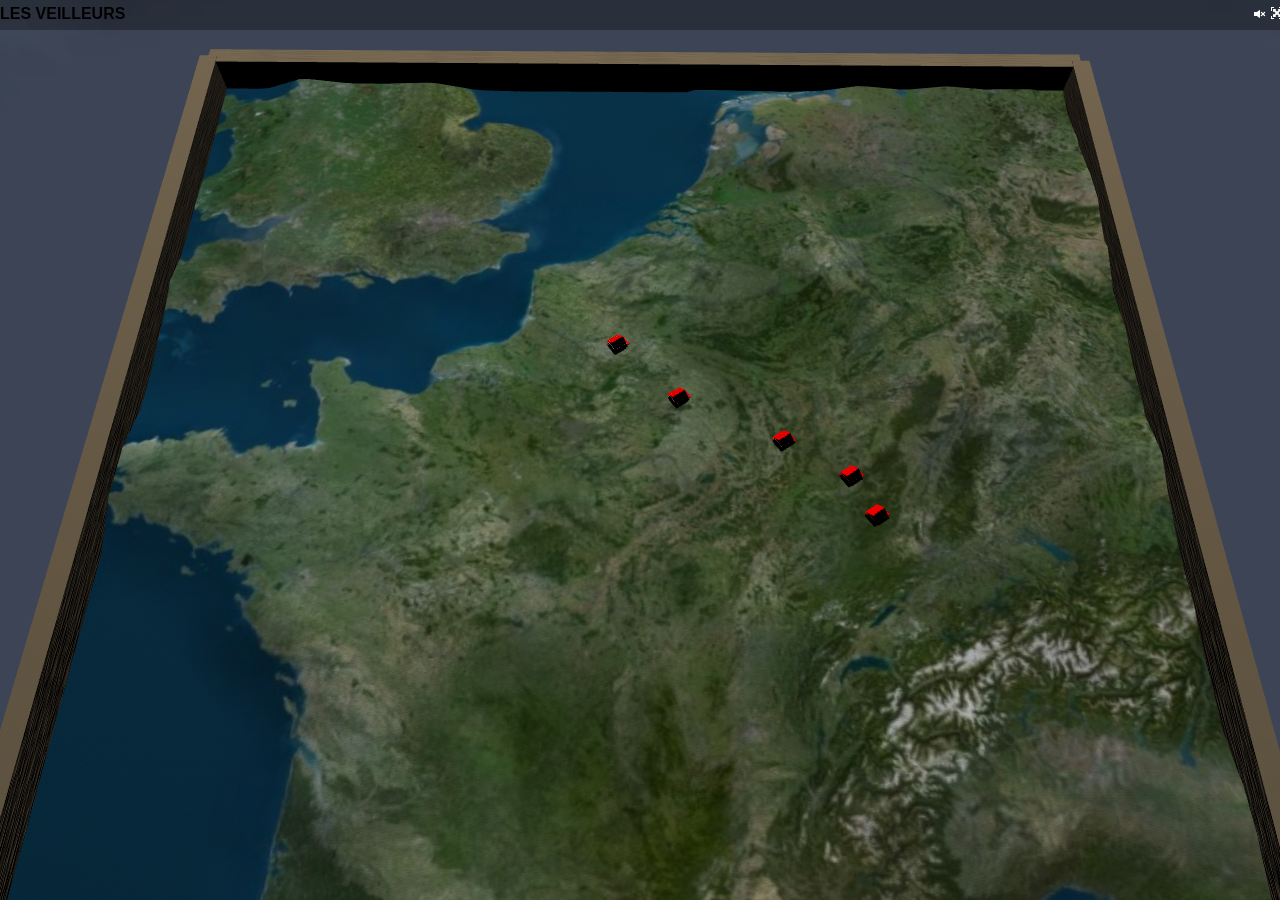
==== index.html @ 3c1c06c7 "réorganiser et harmoniser les fichiers sources" ====
<!DOCTYPE html>
<html>
	<head>
		<meta charset="utf-8">
		<title>14-18</title>
		<link rel="stylesheet" type="text/css" href="css/game.css">
		<link rel="stylesheet" type="text/css" href="css/interface.css">
	</head>
	<body>
		<div id="interface">
			<div id="title">Les Veilleurs</div>
			<div id="HUD">
				<div id="soundBtn" class="hudBtn"></div>
				<div id="resizeBtn" class="hudBtn"></div>
			</div>
		</div>
		<div id="pop_up">
			<div id="pop_content">
				<div id="step_preview">
					<h1></h1>
					<span class="datas" id="datas_one">
						<span class="number"></span>
						<span class="value"></span>
					</span>
					<span class="datas" id="datas_two">
						<span class="number"></span>
						<span class="value"></span>
					</span>
					<p></p>
				</div>
				<div id="step">
					<div id="leftPart">
						<div id="popTitle">
							<h2 id="ville"></h2>
							<h2 id="veilleur"></h2>
							<h2 id="statut"></h2>
						</div>
						<div id="linkToVideo">
							<div id="veilleur_photo"></div>
							<span id="link"></span>
						</div>
					</div>
					<div id="rightPart">
						<div id="introduction"></div>
						<div id="discussion"></div>
					</div>
				</div>
				<div id="quit_button"></div>
				<div id="go_button">Y Aller</div>
			</div>
		</div>
		<div id="rootDiv">
			<canvas id="renderCanvas"></canvas>
		</div>
	</body>

	<script src="js/lib/babylon.min.js"></script>
	<script src="js/lib/mouse.js"></script>
	<script src="js/lib/ground.js"></script>
	<script src="js/lib/jquery.js"></script>
	<script src="js/config.js"></script>
	<script src="js/scene.js"></script>
	<script src="js/arbres.js"></script>
	<script src="js/dispose.js"></script>
	<script src="js/events.js"></script>
	<script src="js/villages.js"></script>
	<script src="js/table.js"></script>
	<script src="js/skybox.js"></script>
	<script src="js/player.js"></script>
	<script src="js/pas.js"></script>
	<script src="js/groundMesh.js"></script>
	<!-- <script src="js/interface.js"></script>
	<script src="js/popup.js"></script> -->
	<script src="js/main.js"></script>

</html>
---- css/game.css ----
html, body, div
{
	width: 100%;
	height: 100%;
	padding: 0;
	margin: 0;
	overflow: hidden;
	font-family: Helvetica;
	cursor: default;
}
#renderCanvas
{
	width: 100%;
	height: 100%;
	padding: 0;
	margin: 0;
	overflow: hidden;
	font-family: Helvetica;
	cursor: default;
}
#iTvScroller {
    background:#000 url('img/black.png') repeat-x top left;
    font:14px "Trebuchet MS", Tahoma, sans-serif;
    margin:0;
    width:100%; height:80px;
    /*Position en bas de l'écran*/
    position:fixed; left:0; bottom:0; 
}
#iTvScroller dt {
    color:#999;
    font-weight:bold;
    line-height:30px;
    height:30px;
    padding:0 20px 0 30px;
    /*Les titres ont un fond noir*/
    background:#000 url('img/black-black.png') center left;  
    /*Les titres sont mis côte-à-côte*/
    float:left;  
}
#iTvScroller dd {
    color:#FFF;
    font-size:150%;
    font-weight:bold;
    height:50px; line-height:50px;
    margin:0;
    padding:0 30px;
    position:absolute; bottom:0; left:0;
    /*Les textes sont masqués par défaut*/
    display:none;
}
#iTvScroller dt.first {
    color:#FFF;
    /*Le 1er titre aura un fond rouge*/
    background:#FF0000 url('img/red.png');
}
#iTvScroller dt.second {
    /*Le 2ème titre aura un fond rouge et une partie noire*/
    background:#FF0000 url('img/red-black.png') center left;
}

/* 
    88888888ba    ,ad8888ba,   88888888ba         88        88 88888888ba   
    88      "8b  d8"'    `"8b  88      "8b        88        88 88      "8b  
    88      ,8P d8'        `8b 88      ,8P        88        88 88      ,8P  
    88aaaaaa8P' 88          88 88aaaaaa8P'        88        88 88aaaaaa8P'  
    88""""""'   88          88 88""""""' aaaaaaaa 88        88 88""""""'    
    88          Y8,        ,8P 88        """""""" 88        88 88           
    88           Y8a.    .a8P  88                 Y8a.    .a8P 88           
    88            `"Y8888Y"'   88                  `"Y8888Y"'  88           
*/
/* FIRST POP-UP */
#pop_up
{
    display: none;
    position : absolute;
    width: 636px;
    height: 435px;
    color: #6b5b4a;

}

#pop_content
{
    width: 620px;
    height: 419px;
    border: 3px solid #e23737;
    background-color: #d8cdc0;
    margin-top: 10px;
    background: center center no-repeat;
    
}
#step_preview
{
    font-weight: bold;
    display: none;
}
#pop_content h1, #pop_content p
{
    text-transform: uppercase;
}

#pop_content h1
{
    font-size: 80pt;
    margin: 0;
    text-align: center;
}

#pop_content p
{
    width : 50%;
    float: right;
    text-align: right;
    margin-right: 10px;
    color: #443527;
    font-weight: bold
}

#pop_content span
{
    display: block;  
    margin: 0;
}

#pop_content .datas
{
    text-transform: uppercase;
    margin-left: 20px
}

#pop_content .datas .number
{
    font-size: 80pt;
    text-shadow: 0 5px 0 white;
}

#pop_content .datas .value
{
    font-size: 16pt;
    text-shadow: 0 2px 0 white;
    margin-top: -15px
}

#quit_button, #go_button
{
    position: absolute;
    background-color: #e23737;
    color: white;
    text-align: center;
    line-height: 0px;
    font-size: 14pt;
    cursor: pointer;
    -webkit-transition: background-color 0.3s;
}
#quit_button
{
    width: 44px;
    height: 44px;
    background: url(../img/misc/quit_cross.png) center center #e23737 no-repeat;
    top: 0px;
    left: 592px;
}

#go_button
{
    width: 60px;
    height: auto;
    padding: 20px 20px 20px 15px;
    top: 180px;
    left: 542px;
}

#go_button:hover, #quit_button:hover
{
    background-color: #bc2b2b;
}

#step
{
    
}

#step #leftPart
{
    width: 205px;
    height: 100%;
    float: left
}

#popTitle
{
    color: #6b5b4a;
    height : auto;
    width: 100%;
    margin: 10px auto;
    padding: 10px;
}

#popTitle h2
{
    margin : 0;
    line-height: 13pt
}

#ville, #statut
{
    opacity: 0.5;
    font-size: 12pt;
}
#ville, #veilleur
{
    text-transform: uppercase;
}
#ville
{
    top: 10px;
}
#veilleur
{
    font-size: 15pt;
}
#statut
{
    text-transform: capitalize;
}
#linkToVideo
{
    background-color: #e23737;
    width: 158px;
    height: 196px;
    margin: 10px auto;
}

#veilleur_photo
{
    width: 135px;
    height: 151px;
    margin: 14px 0 0 11px;
    background-size:100% 100%;
}

#rightPart
{
    width: 415px;
    height: 100%;
}

.question
{
    height: auto;
    cursor: pointer;
    background-color: #e23737;
    color: white;
    padding-top: 10px;
    padding-bottom: 10px;
    padding-left: 20px;
    font-weight: bold
}
.reponse
{
    display: none;
    background-color: #c1b3a4;
    color: #6b5b4a;
    padding: 10px 0 10px 20px;
    margin-left: -20px
}

#introduction
{
    height: auto;
    padding: 10px 20px 10px 0 ;
    margin-top: 
}

#link
{
    text-align: center;
    color: white;
    font-weight: bold;
    padding-top: 5px
}
---- css/interface.css ----
#interface
{
	position: absolute;
	background-color: rgba(0, 0, 0, 0.3);
	height: 30px;
	font-weight: bold;
	text-transform: uppercase;
}

#title
{
	width: 140px;
	margin-top: 5px;
}
#HUD
{
	position: absolute;	
	margin: -30px;
	margin-left: 98%;
}

.hudBtn
{
	background: url(../img/misc/icon.png);
	display: inline-block;
	height: 12px;
	width: 12px;
	cursor: pointer;
}

#soundBtn
{
	background-position : -12px 3px;
}

#soundBtn:active
{
	background-position : -24px 3px;
}

#resizeBtn
{
}
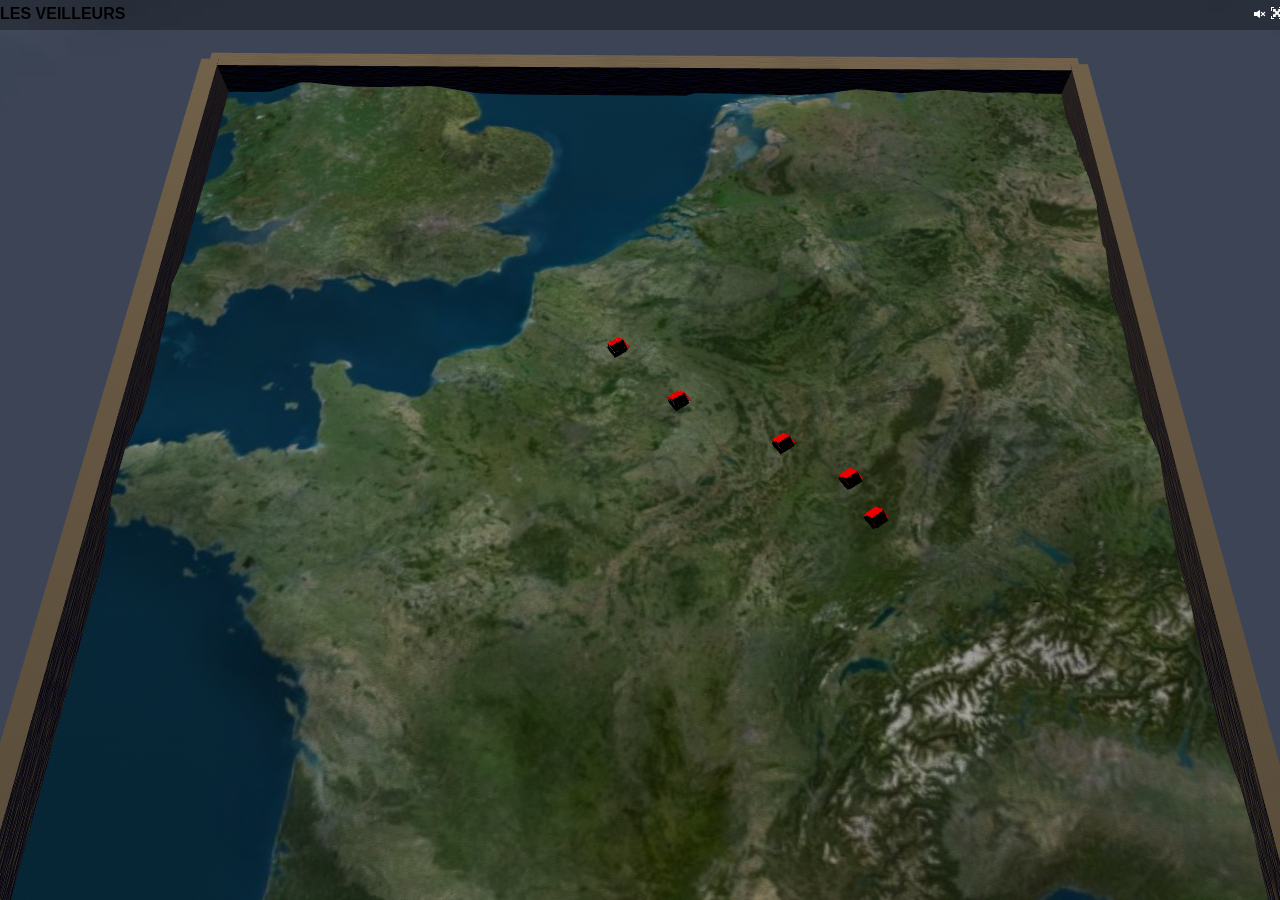
==== commit 96a5b543: "Day/Night cycle v1.0" ====
--- a/index.html
+++ b/index.html
@@ -54,7 +54,7 @@
 		</div>
 	</body>
 
-	<script src="js/lib/babylon.min.js"></script>
+	<script src="js/lib/babylon.js"></script>
 	<script src="js/lib/mouse.js"></script>
 	<script src="js/lib/ground.js"></script>
 	<script src="js/lib/jquery.js"></script>
@@ -68,9 +68,10 @@
 	<script src="js/skybox.js"></script>
 	<script src="js/player.js"></script>
 	<script src="js/pas.js"></script>
+	<script src="js/lensflare.js"></script>
 	<script src="js/groundMesh.js"></script>
-	<!-- <script src="js/interface.js"></script>
-	<script src="js/popup.js"></script> -->
+	<!-- <script src="js/interface.js"></script>-->
+	<script src="js/popup.js"></script> 
 	<script src="js/main.js"></script>
 
 </html>
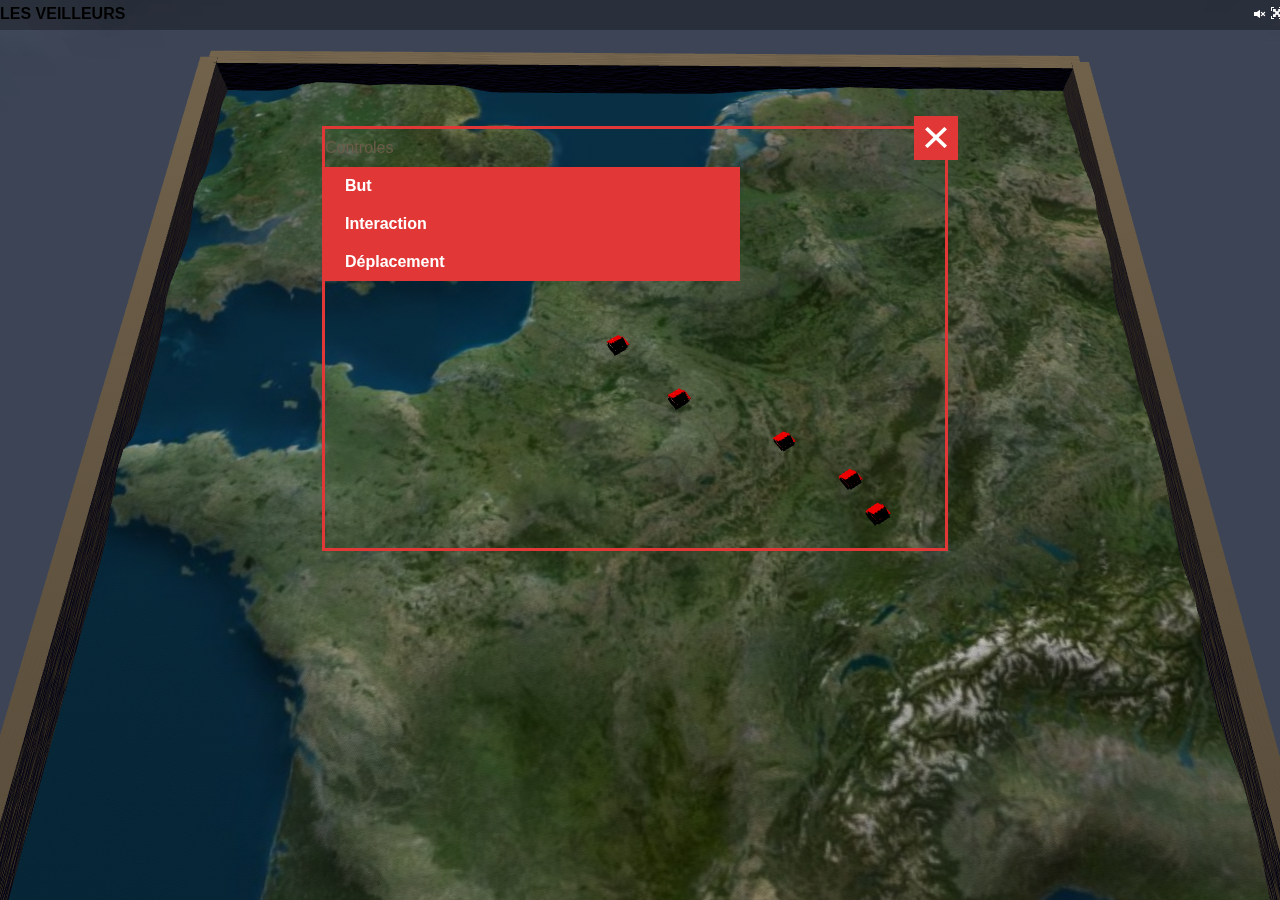
==== commit c13bff50: "PopUp intégré" ====
--- a/index.html
+++ b/index.html
@@ -14,20 +14,12 @@
 				<div id="resizeBtn" class="hudBtn"></div>
 			</div>
 		</div>
+		<div id="step_preview">
+			<h1></h1>
+			<p>Double-cliquez pour y accéder</p>
+		</div>
 		<div id="pop_up">
 			<div id="pop_content">
-				<div id="step_preview">
-					<h1></h1>
-					<span class="datas" id="datas_one">
-						<span class="number"></span>
-						<span class="value"></span>
-					</span>
-					<span class="datas" id="datas_two">
-						<span class="number"></span>
-						<span class="value"></span>
-					</span>
-					<p></p>
-				</div>
 				<div id="step">
 					<div id="leftPart">
 						<div id="popTitle">
@@ -37,7 +29,7 @@
 						</div>
 						<div id="linkToVideo">
 							<div id="veilleur_photo"></div>
-							<span id="link"></span>
+							<span id="link">Voir la vidéo</span>
 						</div>
 					</div>
 					<div id="rightPart">
@@ -69,6 +61,7 @@
 	<script src="js/player.js"></script>
 	<script src="js/pas.js"></script>
 	<script src="js/lensflare.js"></script>
+	<script src="js/fog.js"></script>
 	<script src="js/groundMesh.js"></script>
 	<!-- <script src="js/interface.js"></script>-->
 	<script src="js/popup.js"></script> 
--- a/css/game.css
+++ b/css/game.css
@@ -1,22 +1,22 @@
 html, body, div
 {
-	width: 100%;
-	height: 100%;
-	padding: 0;
-	margin: 0;
-	overflow: hidden;
-	font-family: Helvetica;
-	cursor: default;
+    width: 100%;
+    height: 100%;
+    padding: 0;
+    margin: 0;
+    overflow: hidden;
+    font-family: Helvetica;
+    cursor: default;
 }
 #renderCanvas
 {
-	width: 100%;
-	height: 100%;
-	padding: 0;
-	margin: 0;
-	overflow: hidden;
-	font-family: Helvetica;
-	cursor: default;
+    width: 100%;
+    height: 100%;
+    padding: 0;
+    margin: 0;
+    overflow: hidden;
+    font-family: Helvetica;
+    cursor: default;
 }
 #iTvScroller {
     background:#000 url('img/black.png') repeat-x top left;
@@ -76,7 +76,6 @@
     width: 636px;
     height: 435px;
     color: #6b5b4a;
-
 }
 
 #pop_content
@@ -87,12 +86,33 @@
     background-color: #d8cdc0;
     margin-top: 10px;
     background: center center no-repeat;
-    
-}
+}
+
 #step_preview
 {
-    font-weight: bold;
     display: none;
+    background-color: #d8cdc0;
+    width: 250px;
+    height: auto;
+    padding: 10px;
+    padding-left: 20px;
+    border: 6px solid #e23737;
+    position: absolute;
+    top: 10px;
+    left: 10px;
+}
+
+#step_preview h1
+{
+    margin: 10 auto;
+    line-height: 20px;
+    color: white;
+    text-shadow: 0 0 10px rgba(0, 0, 0, 0.3);
+}
+#step_preview p
+{
+    font-style: italic;
+    color: rgba(0, 0, 0, 0.3);
 }
 #pop_content h1, #pop_content p
 {
@@ -122,26 +142,7 @@
     margin: 0;
 }
 
-#pop_content .datas
-{
-    text-transform: uppercase;
-    margin-left: 20px
-}
-
-#pop_content .datas .number
-{
-    font-size: 80pt;
-    text-shadow: 0 5px 0 white;
-}
-
-#pop_content .datas .value
-{
-    font-size: 16pt;
-    text-shadow: 0 2px 0 white;
-    margin-top: -15px
-}
-
-#quit_button, #go_button
+#quit_button
 {
     position: absolute;
     background-color: #e23737;
@@ -161,15 +162,6 @@
     left: 592px;
 }
 
-#go_button
-{
-    width: 60px;
-    height: auto;
-    padding: 20px 20px 20px 15px;
-    top: 180px;
-    left: 542px;
-}
-
 #go_button:hover, #quit_button:hover
 {
     background-color: #bc2b2b;
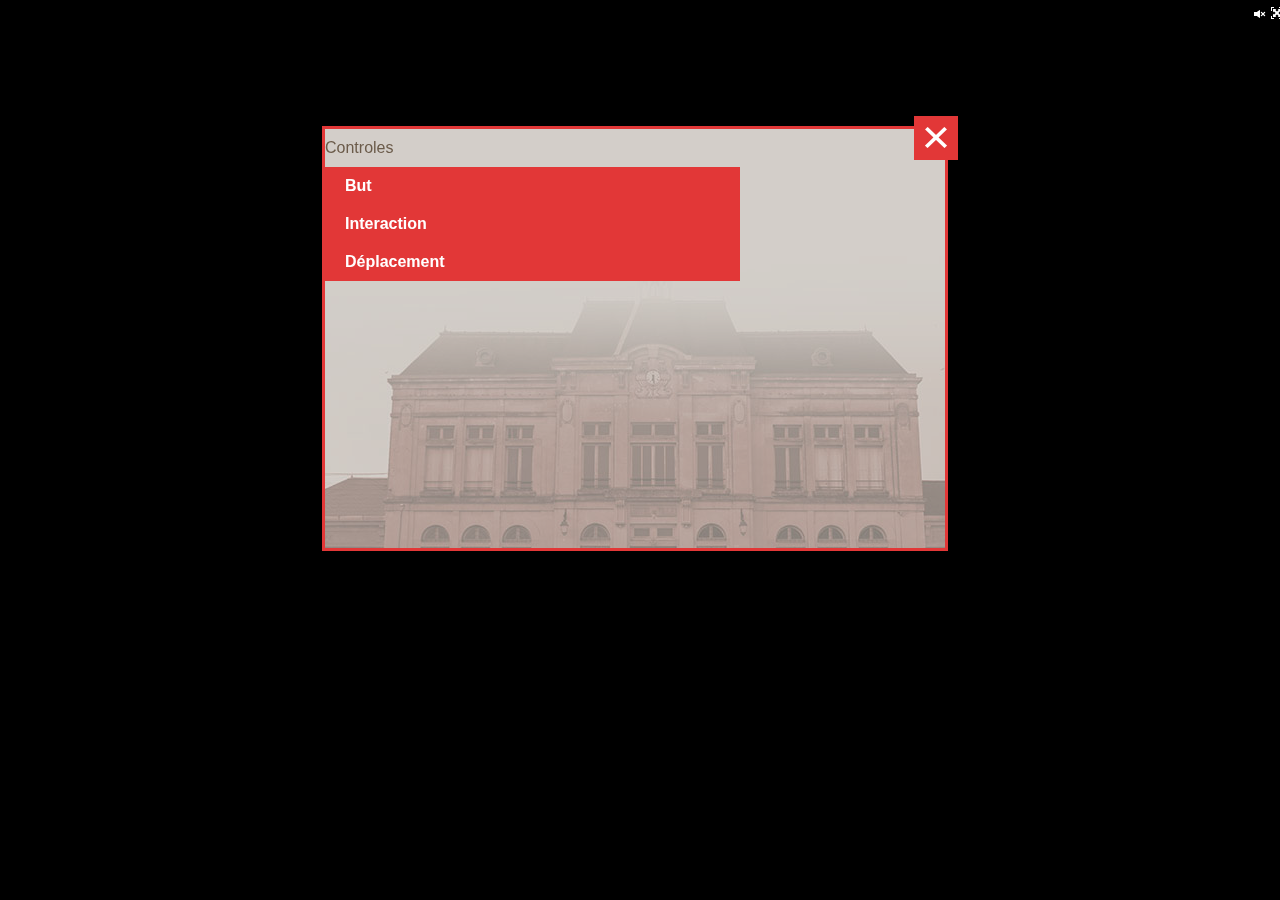
==== commit df2da5e2: "Prémices animaux" ====
--- a/index.html
+++ b/index.html
@@ -66,5 +66,6 @@
 	<!-- <script src="js/interface.js"></script>-->
 	<script src="js/popup.js"></script> 
 	<script src="js/main.js"></script>
+	<script src="js/life.js"></script>
 
 </html>
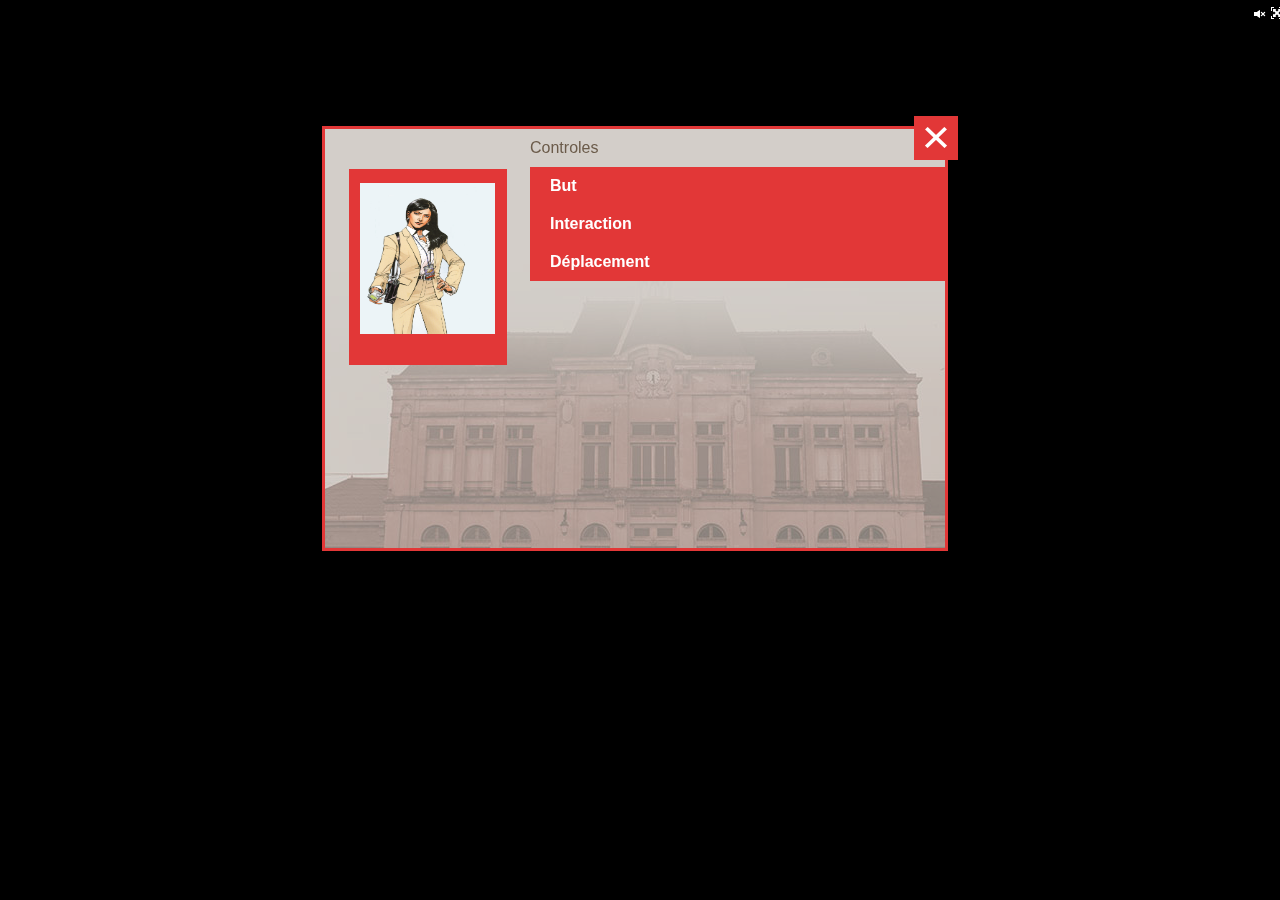
==== commit 838e4568: "Pop up (again)" ====
--- a/index.html
+++ b/index.html
@@ -29,7 +29,7 @@
 						</div>
 						<div id="linkToVideo">
 							<div id="veilleur_photo"></div>
-							<span id="link">Voir la vidéo</span>
+							<span id="link">Veilleur</span>
 						</div>
 					</div>
 					<div id="rightPart">
@@ -47,6 +47,7 @@
 	</body>
 
 	<script src="js/lib/babylon.js"></script>
+	<script src="js/lib/howler.min.js"></script>
 	<script src="js/lib/mouse.js"></script>
 	<script src="js/lib/ground.js"></script>
 	<script src="js/lib/jquery.js"></script>
--- a/css/game.css
+++ b/css/game.css
@@ -162,6 +162,26 @@
     left: 592px;
 }
 
+#go_button
+{
+    position: absolute;
+    background-color: #e23737;
+    color: white;
+    text-align: center;
+    line-height: 40px;
+    font-size: 14pt;
+    cursor: pointer;
+    -webkit-transition: background-color 0.3s;
+}
+
+#go_button
+{
+    width: 75px;
+    height: 44px;
+    top: 320px;
+    left: 561px;
+}
+
 #go_button:hover, #quit_button:hover
 {
     background-color: #bc2b2b;
